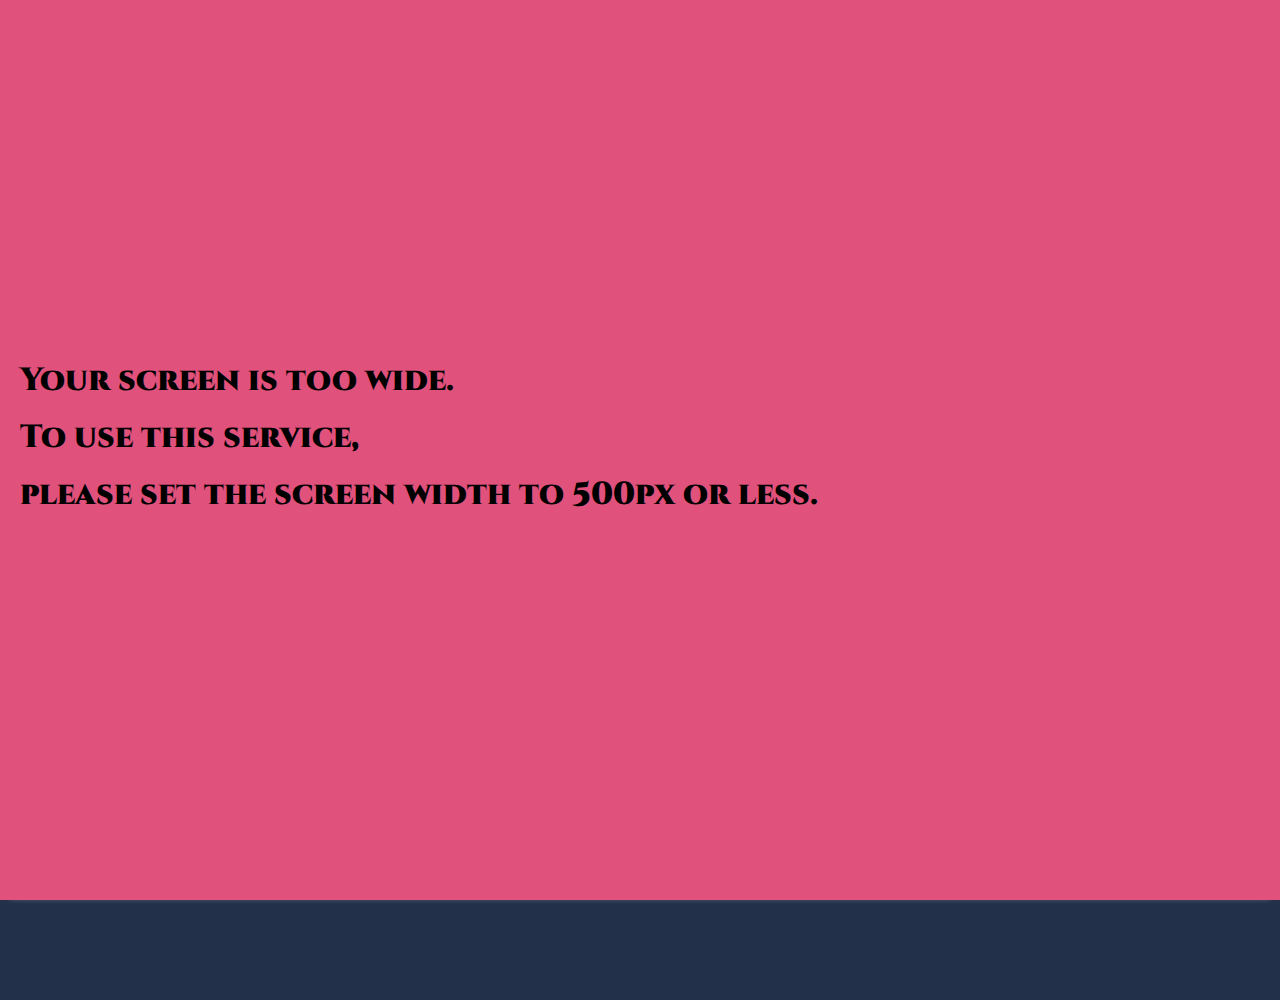
==== chat-jennie.html @ 9cdeec3f "316" ====
<!DOCTYPE html>
<html lang="en">

<head>
  <link rel="stylesheet" href="css/styles.css">
  <meta charset="UTF-8">
  <meta http-equiv="X-UA-Compatible" content="IE=edge">
  <meta name="viewport" content="width=device-width, initial-scale=1.0">
  <title>chat-jennie-BlackPinkTalk</title>
</head>

<body class="chat-room__body">
  <div class="status-bar">
    <div class="status-bar__column">
      <span>Hello</span>
      <i class="fas fa-crown"></i>
    </div>
    <div class="status-bar__column">
      <span>9:36</span>
    </div>
    <div class="status-bar__column">
      <i class="fas fa-wifi"></i>
      <span>200%</span>
      <i class="fas fa-battery-full fa-lg"></i>
      
      
    </div>


  </div>

  <header class="alt-screen-header">
    <div class="chat-room-header__Column">
    <a class="go-back" href="chats.html"><i class="fas fa-chevron-left fa-lg"></i></a>
    <h1 class="alt-screen-header__title">
      Jennie
    </h1>
  </div>
  <div class="chat-room-header__Column">
    <i class="fas fa-search fa-lg"></i>
    <i class="chat-room-call fas fa-phone-alt fa-lg"></i>
    <i class="fas fa-bars fa-lg"></i>
    </div>
  </header>

  <main class="chat-room-main main-main">
    <div class="chat-room-info">
      <span class="chat-time">
         Monday, July 19, 2021
      </span>
    </div>
    <div class="chat-row">
      <div class="chat-author">
        <img class="user-component__avatar user-component__avatar--sm" src="https://search.pstatic.net/common?type=a&size=120x150&quality=95&direct=true&src=http%3A%2F%2Fsstatic.naver.net%2Fpeople%2Fportrait%2F202010%2F20201001130713232.jpg"/>
      </div>
     
      <div class="chat-data">
        <span class="chat-author__name">Jennie</span>
        <div class="chat-bubble">
          <!--<div class="chat-bubble__text"></div>-->
          <img class="chat-bubble__emo" src="http://blinkarea.synology.me/xe/files/attach/images/138/209/200/1c2b0a0a6eb3f102986c3e921da1e20f.gif" />
          <span class="chat-bubble__time">5:23</span>
        </div>
        </div>
      </div>
    
      <div class="chat-row chat-row--own">
        <div class="chat-data">
          <div class="chat-bubble">
            <span class="chat-bubble__text">You look so Cute!</span>
            <span class="chat-bubble__time">7:07</span>
          </div>
          </div>
        </div>
    
  </div>
  </main>
  
  
  <nav class="nav">
    <ul class="nav-btns">
      <li class="nav-btns__btn"><a href="friends.html">
          <i class="far fa-user fa-2x"></i>
        </a></li>
      <li class="nav-btns__btn"><a href="chats.html">
          <span class="nav__notification badge">1</span>
          <i class="far fa-comment fa-2x"></i>
        </a></li>
      <li class="nav-btns__btn"><a href="find.html">
          <i class="fas fa-search fa-2x"></i>
        </a></li>
      <li class="nav-btns__btn"><a href="more.html">
          <i class="fas fa-ellipsis-h fa-2x"></i>
        </a></li>
    </ul>
  </nav>

  <div id="no-mobile">
    <span>Your screen is too wide.</span>
    <span>To use this service,</span>
    <span>please set the screen width to 500px or less.</span>
  </div>
  <link rel="stylesheet" href="https://use.fontawesome.com/releases/v5.15.3/css/all.css"
    integrity="sha384-SZXxX4whJ79/gErwcOYf+zWLeJdY/qpuqC4cAa9rOGUstPomtqpuNWT9wdPEn2fk" crossorigin="anonymous">
</body>

</html>
---- css/styles.css ----
@import "reset.css";
@import "variables.css";
@import url("https://fonts.googleapis.com/css2?family=Cinzel:wght@400;500;600;700;800;900&display=swap");
@import url("https://fonts.googleapis.com/css2?family=Open+Sans+Condensed:wght@300&display=swap");
@import url("https://fonts.googleapis.com/css2?family=Uchen&display=swap");
/*components*/
@import "components/status-bar.css";
@import "components/nav.css";
@import "components/main-header.css";
@import "components/user-component.css";
@import "components/badge.css";
@import "components/icon-box.css";
@import "components/alt-screen-header.css";
@import "components/no-mobile.css";
/*screens*/
@import "screens/login.css";
@import "screens/friends.css";
@import "screens/chats.css";
@import "screens/find.css";
@import "screens/more.css";
@import "screens/settings.css";
@import "screens/chat-room.css";
@import "screens/music-player.css";
body {
  color: rgb(200, 200, 200);
  background-color: rgb(40, 40, 40);
  height: 100vh;
  font-family: "Open Sans Condensed", sans-serif;
}
a {
  text-decoration: none;
}
.main-main {
  padding: 0px 18px;
}
.fa-chevron-right {
  color: pink;
}
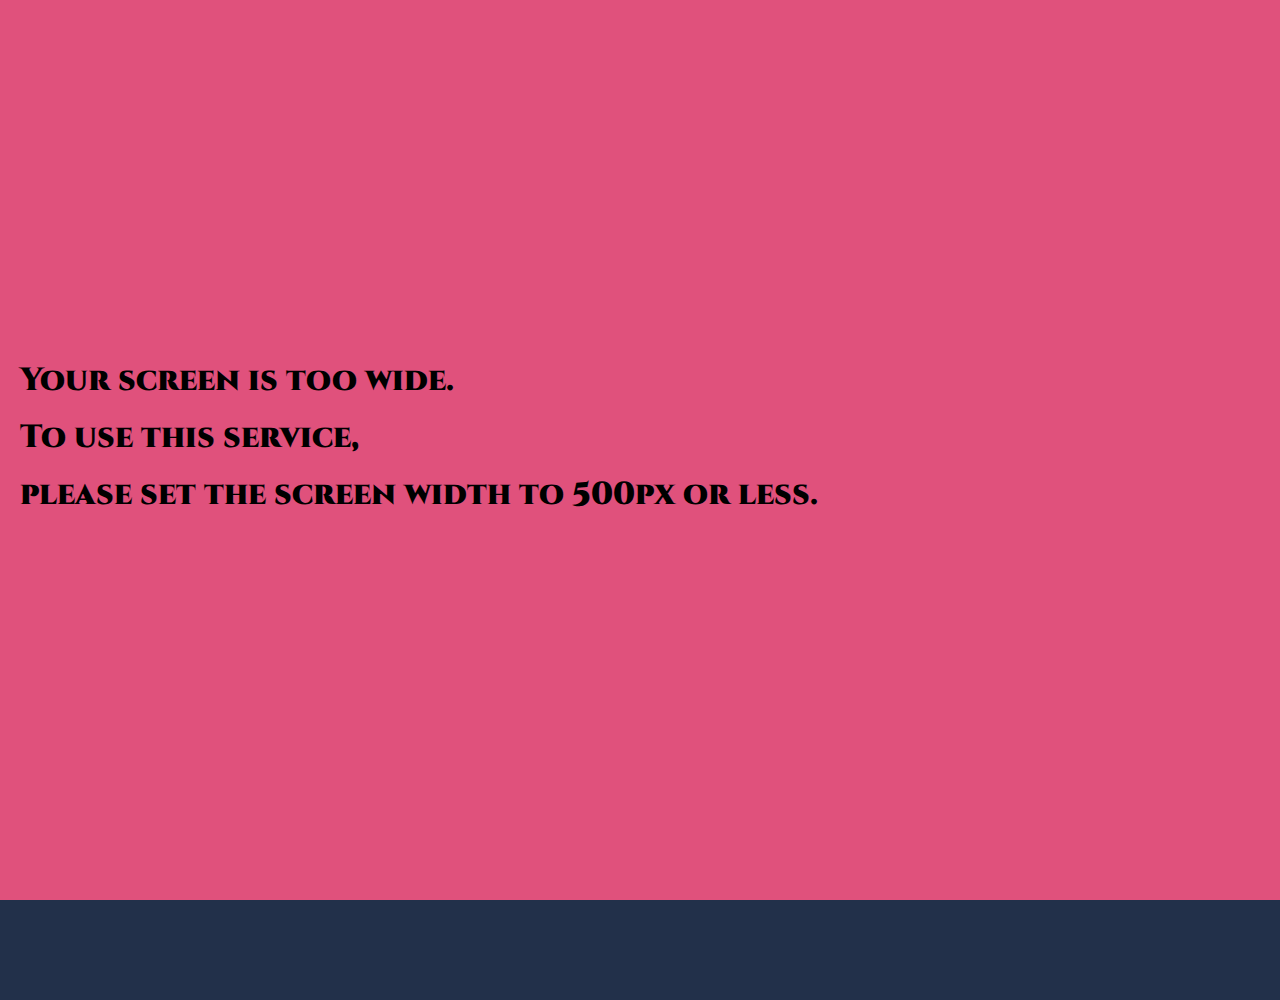
==== commit a6520ba5: "add_reply" ====
--- a/chat-jennie.html
+++ b/chat-jennie.html
@@ -22,8 +22,8 @@
       <i class="fas fa-wifi"></i>
       <span>200%</span>
       <i class="fas fa-battery-full fa-lg"></i>
-      
-      
+
+
     </div>
 
 
@@ -31,69 +31,67 @@
 
   <header class="alt-screen-header">
     <div class="chat-room-header__Column">
-    <a class="go-back" href="chats.html"><i class="fas fa-chevron-left fa-lg"></i></a>
-    <h1 class="alt-screen-header__title">
-      Jennie
-    </h1>
-  </div>
-  <div class="chat-room-header__Column">
-    <i class="fas fa-search fa-lg"></i>
-    <i class="chat-room-call fas fa-phone-alt fa-lg"></i>
-    <i class="fas fa-bars fa-lg"></i>
+      <a class="go-back" href="chats.html"><i class="fas fa-chevron-left fa-lg"></i></a>
+      <h1 class="alt-screen-header__title">
+        Jennie
+      </h1>
+    </div>
+    <div class="chat-room-header__Column">
+      <i class="fas fa-search fa-lg"></i>
+      <i class="chat-room-call fas fa-phone-alt fa-lg"></i>
+      <i class="fas fa-bars fa-lg"></i>
     </div>
   </header>
 
   <main class="chat-room-main main-main">
     <div class="chat-room-info">
       <span class="chat-time">
-         Monday, July 19, 2021
+        Monday, July 19, 2021
       </span>
     </div>
     <div class="chat-row">
       <div class="chat-author">
-        <img class="user-component__avatar user-component__avatar--sm" src="https://search.pstatic.net/common?type=a&size=120x150&quality=95&direct=true&src=http%3A%2F%2Fsstatic.naver.net%2Fpeople%2Fportrait%2F202010%2F20201001130713232.jpg"/>
+        <img class="user-component__avatar user-component__avatar--sm"
+          src="https://search.pstatic.net/common?type=a&size=120x150&quality=95&direct=true&src=http%3A%2F%2Fsstatic.naver.net%2Fpeople%2Fportrait%2F202010%2F20201001130713232.jpg" />
       </div>
-     
+
       <div class="chat-data">
         <span class="chat-author__name">Jennie</span>
         <div class="chat-bubble">
           <!--<div class="chat-bubble__text"></div>-->
-          <img class="chat-bubble__emo" src="http://blinkarea.synology.me/xe/files/attach/images/138/209/200/1c2b0a0a6eb3f102986c3e921da1e20f.gif" />
+          <img class="chat-bubble__emo"
+            src="http://blinkarea.synology.me/xe/files/attach/images/138/209/200/1c2b0a0a6eb3f102986c3e921da1e20f.gif" />
           <span class="chat-bubble__time">5:23</span>
         </div>
+      </div>
+    </div>
+
+    <div class="chat-row chat-row--own">
+      <div class="chat-data">
+        <div class="chat-bubble">
+          <span class="chat-bubble__text">You look so Cute!</span>
+          <span class="chat-bubble__time">7:07</span>
         </div>
       </div>
-    
-      <div class="chat-row chat-row--own">
-        <div class="chat-data">
-          <div class="chat-bubble">
-            <span class="chat-bubble__text">You look so Cute!</span>
-            <span class="chat-bubble__time">7:07</span>
-          </div>
-          </div>
-        </div>
-    
-  </div>
+    </div>
+    <form class="reply">
+      <div class="reply__column">
+        <i class="far fa-plus-square fa-lg"></i>
+      </div>
+      <div class="reply__column">
+        <input type="text" placeholder="Write a message..." />
+        <i class="far fa-smile-wink fa-lg"></i>
+        <button>
+          <i class="fas fa-arrow-up"></i>
+        </button>
+      </div>
+    </form>
+
+    </div>
   </main>
-  
-  
-  <nav class="nav">
-    <ul class="nav-btns">
-      <li class="nav-btns__btn"><a href="friends.html">
-          <i class="far fa-user fa-2x"></i>
-        </a></li>
-      <li class="nav-btns__btn"><a href="chats.html">
-          <span class="nav__notification badge">1</span>
-          <i class="far fa-comment fa-2x"></i>
-        </a></li>
-      <li class="nav-btns__btn"><a href="find.html">
-          <i class="fas fa-search fa-2x"></i>
-        </a></li>
-      <li class="nav-btns__btn"><a href="more.html">
-          <i class="fas fa-ellipsis-h fa-2x"></i>
-        </a></li>
-    </ul>
-  </nav>
+
+
+
 
   <div id="no-mobile">
     <span>Your screen is too wide.</span>
